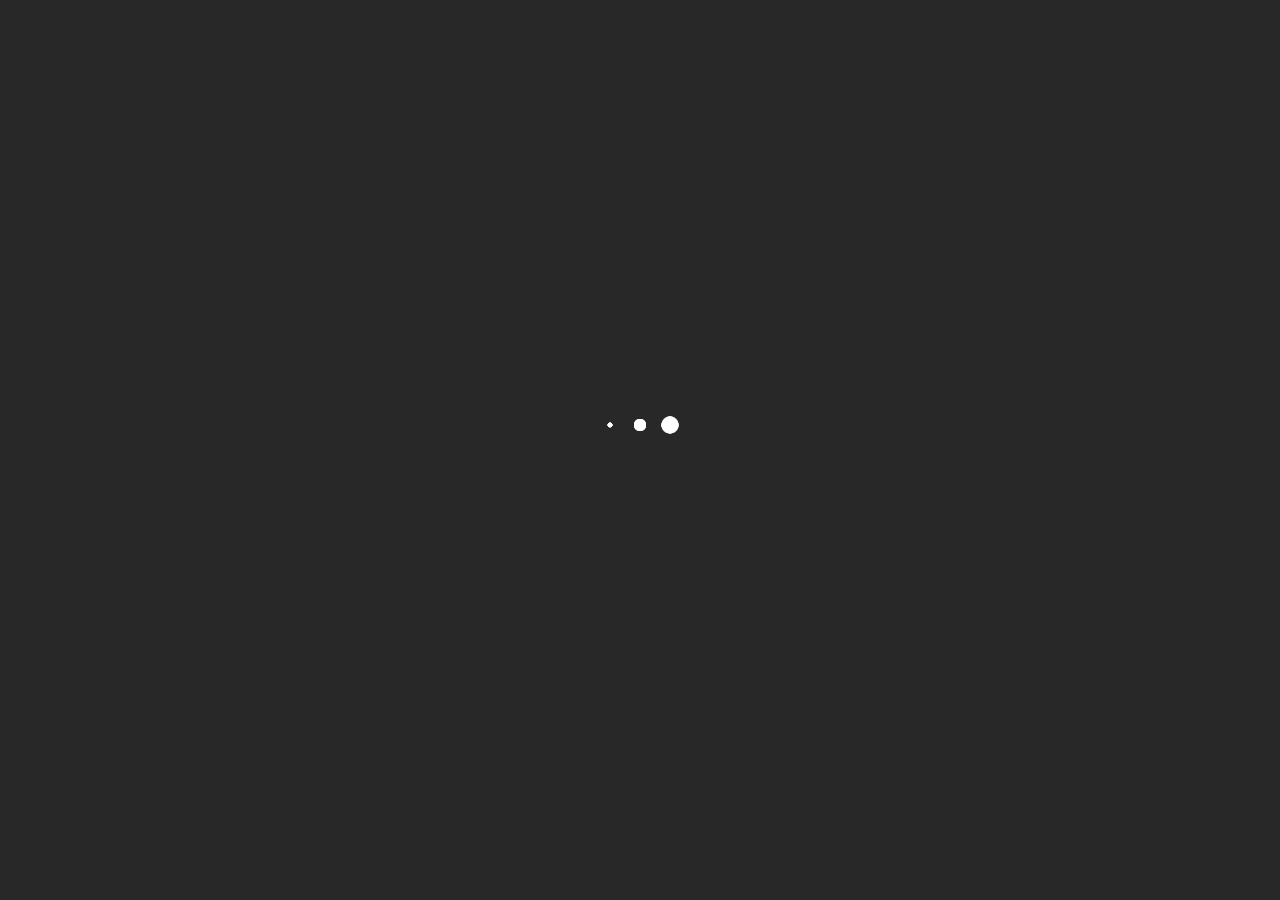
==== story.html @ 774cad44 "NEW TRAINING" ====
<!DOCTYPE HTML>
<html style="height: 100%;" lang="en-US">
<head>
    
    <meta http-equiv="Content-Type" content="text/html;charset=utf-8">
    <!-- Created using Storyline 360 - http://www.articulate.com  -->
    <!-- version: 3.32.20313.0 -->

    <title>EmpowHER - Problem Solving</title>
    <style>
        body {
            background: #ffffff;
            overflow: hidden;
        }

        html, body, table {
            height: 100%;
            width: 100%;
            margin: 0;
            padding: 0;
            border: 0;
        }

        table td {
            vertical-align: middle;
            text-align: center;
        }

        #nosupport {
            background: #f5f5f5;
            margin: 50px 65px;
            border: 1px solid #d5d5d5;
            width: calc(100% - 130px);
            height: calc(100% - 100px);
        }

        p {
            font-family: 'Helvetica Neue', Helvetica, Arial, Verdana, sans-serif;
            font-size: 12pt;
            color: #303030;
        }

        a {
            color: #2D9DDA;
            text-decoration: none !important;
        }

    </style>
    <script>
        var html5Supported = true;

    </script>
    <!--[if lte IE 9]><script>html5Supported = false;</script><![endif]-->

    <script type="text/javascript">

        function routePlayer() {

            var settings = {
                lmsEnabled: false,
                tincanEnabled: false,
                aoEnabled: false,
                runtimeOrder: [{"type":"html5","url":"story_html5.html"}],
                warnOnCommitFail: false
            };

            var PARAM_WARN_ON_COMMIT = {name: 'warncommit', value: 1},
                    PARAM_LMS = {name: 'lms', value: 1},
                    PARAM_TINCAN = {name: 'tincan', value: true},
                    PARAM_AO = {name: 'aosupport', value: true};

            var detection = {
                agent: navigator.userAgent,

                flashEnabled: function() {
                    var description, version, flashAX,
                            plugin = navigator.plugins["Shockwave Flash"];

                    if (plugin != null) {
                        description = plugin.description.split(" ");
                        version = Number(description[description.length - 2]);

                        return (version >= 10) || isNaN(version);
                    } else {
                        try {
                            flashAX = new ActiveXObject("ShockwaveFlash.ShockwaveFlash.10");
                            return (flashAX != null);
                        } catch (e) {
                        }
                    }

                    return false;
                },
				
                isFlashWaiting: function() {
                    var html = '',
                    divFlash = document.getElementById('flashCheck'),
                    player;

                    html += '<object width="100px" height="100px" id="player" type="application/x-shockwave-flash">';
                    html += '<param name="name" value="player" />';
                    html += '<param name="wmode" value="opaque" />';
                    html += '<param name="allowScriptAccess" value="always" />';
                    html += '</object>';

                    divFlash.innerHTML = html;
                    player = document.getElementById('player');

                    return player != null && player.getBoundingClientRect().width > 0;
                },

                html5Enabled: function() {
                    return html5Supported;
                },

                ampEnabled: function() {
                    return ((this.isIOS() && this.isIPad()) || this.isAndroid());
                },

                isIOS: function() {
                    return (this.agent.indexOf("AppleWebKit/") > -1 && this.agent.indexOf("Mobile/") > -1)
                },

                isAndroid: function() {
                    return (this.agent.indexOf("Android") > -1);
                },

                isIPad: function() {
                    return (this.agent.indexOf("iPad") > -1);
                },

                isEdge: function() {
                    var hasGlCapability = (function() {
                        var canv = document.createElement('canvas'),
                            gl = canv.getContext('webgl') || canv.getContext('experimental-webgl');
                        canv = null;
                        return gl != null;
                    }());
                    return window.MSBlobBuilder != null && window.msCrypto == null && hasGlCapability;
                }
            };

            var router = {

                init: function() {
                    var i, url, launchInfo,
                        redirected = false,
                        order = settings.runtimeOrder,
                        launchMap = {
                            flash: {
                                isEnabled: 'flashEnabled',
                                getParams: 'getFlashParams',
                                delim: '?'
                            },
                            html5: {
                                isEnabled: 'html5Enabled',
                                getParams: 'getHtml5Params',
                                delim: '?'
                            },
                            amp: {
                                isEnabled: 'ampEnabled',
                                getParams: 'getAmpParams',
                                delim: '#'
                            }
                        };

                    if (document.location.search.toLowerCase().indexOf('forceflash') != -1) {
                        this.moveFlashToStartOfOrder(order);
                    }

                    for (i = 0; i < order.length; i++) {
                        launchInfo = launchMap[order[i].type];
                        url = order[i].url;

                        if (detection[launchInfo.isEnabled]()) {
                            this.redirect(url, this[launchInfo.getParams](), launchInfo.delim);
                            redirected = true;
                            break;
                        }
                    }

                    if (!redirected) {
                        if (
                            detection.isEdge() &&
                            order[0].type === 'flash' &&
                            detection.isFlashWaiting()
                        ) {
                            launchInfo = launchMap[order[0].type];
                            url = order[0].url;
                            this.redirect(url, this[launchInfo.getParams](), launchInfo.delim);
                        } else {
                            document.getElementById('nosupport').style.visibility = 'visible';
                        }
                    }
                },

                moveFlashToStartOfOrder: function (order) {
                    var i,
                        flashIndex = -1;
                    for (i = 0; i < order.length; i++) {
                        if (order[i].type == "flash") {
                            flashIndex = i;
                            break;
                        }
                    }
                    if (flashIndex != -1) {
                        order.splice(0, 0, order.splice(flashIndex, 1)[0]);
                    }
                },

                getQueryString: function (params) {
                    params = params || [];
                    var i,
                            queryString = document.location.search.substr(1),
                            paramArr = queryString.length > 0 ? queryString.split('&') : [];

                    for (i = 0; i < params.length; i++) {
                        paramArr.push([params[i].name, params[i].value].join('='));
                    }

                    return paramArr.join('&');
                },

                formatUrl: function (url, params, delim) {
                    delim = delim || '?';

                    var queryString = this.getQueryString(params);

                    if (queryString != null && queryString.length > 0) {
                        return [url, queryString].join(delim);
                    }

                    return url;
                },

                redirect: function (url, params, delim) {
                    window.location.replace(this.formatUrl(url, params, delim));
                },

                getFlashParams: function () {
                    return [];
                },

                getHtml5Params: function () {
                    var params = [];
                    if (settings.tincanEnabled) {
                        params.push(PARAM_TINCAN);
                    } else if (settings.lmsEnabled) {
                        params.push(PARAM_LMS);
                        if (settings.warnOnCommitFail) {
                            params.push(PARAM_WARN_ON_COMMIT);
                        }
                    }

                    return params;
                },

                getAmpParams: function () {
                    var tincanProto = settings.aoEnabled || settings.tincanEnabled,
                            params = [];
                    // build AMP params
                    if (tincanProto) {
                        params.push(PARAM_TINCAN);
                        if (settings.aoEnabled) {
                            params.push(PARAM_AO);
                        }
                    }
                    return params;
                }
            };

            router.init();
        };

    </script>
</head>
<body onload="routePlayer()" style="height: 100%;">
<div id="nosupport" style="visibility: hidden;">
    <table>
        <tr>
            <td>
                <p>
                    <svg xmlns="http://www.w3.org/2000/svg" width="90.2" height="74.9" viewBox="0 0 90 75" version="1.1">
                        <g transform="scale(.1)">
                            <path d="m409 7c54-25 106 20 130 66 106 170 213 340 320 510 17 28 32 63 19 96-14 36-55 51-91 51-224 1-448 0-672 0-35 1-76-3-100-33-26-32-15-77 5-108 107-173 216-344 324-517 16-26 35-53 65-65z"
                                  fill="#4c4c4c"></path>
                            <path d="m419 57c26-20 55 4 68 27 109 174 218 348 328 522 9 17 23 35 17 55-11 20-36 18-55 19-224 0-447 0-670 0-20-1-46 1-57-19-5-18 6-34 14-48 109-174 218-348 327-522 9-12 17-25 28-34z"
                                  fill="#f5f5f5"></path>
                            <path d="m429 179c25-12 58 8 56 35-1 81-5 161-10 242 2 32-49 39-57 9-7-73-6-146-11-219-1-24-4-56 22-67zM430 539 430 539 430 539c45-24 80 53 32 72-45 24-80-53-32-72z"
                                  fill="#4c4c4c"></path>
                        </g>
                    </svg>
                </p>
                <p>This course cannot be played because your web browser does not support HTML5.</p>
                <p><a href=""></a></p>

            </td>
        </tr>
    </table>
</div>
<div id="flashCheck" style="visibility: hidden" >
</div>
</body>
</html>
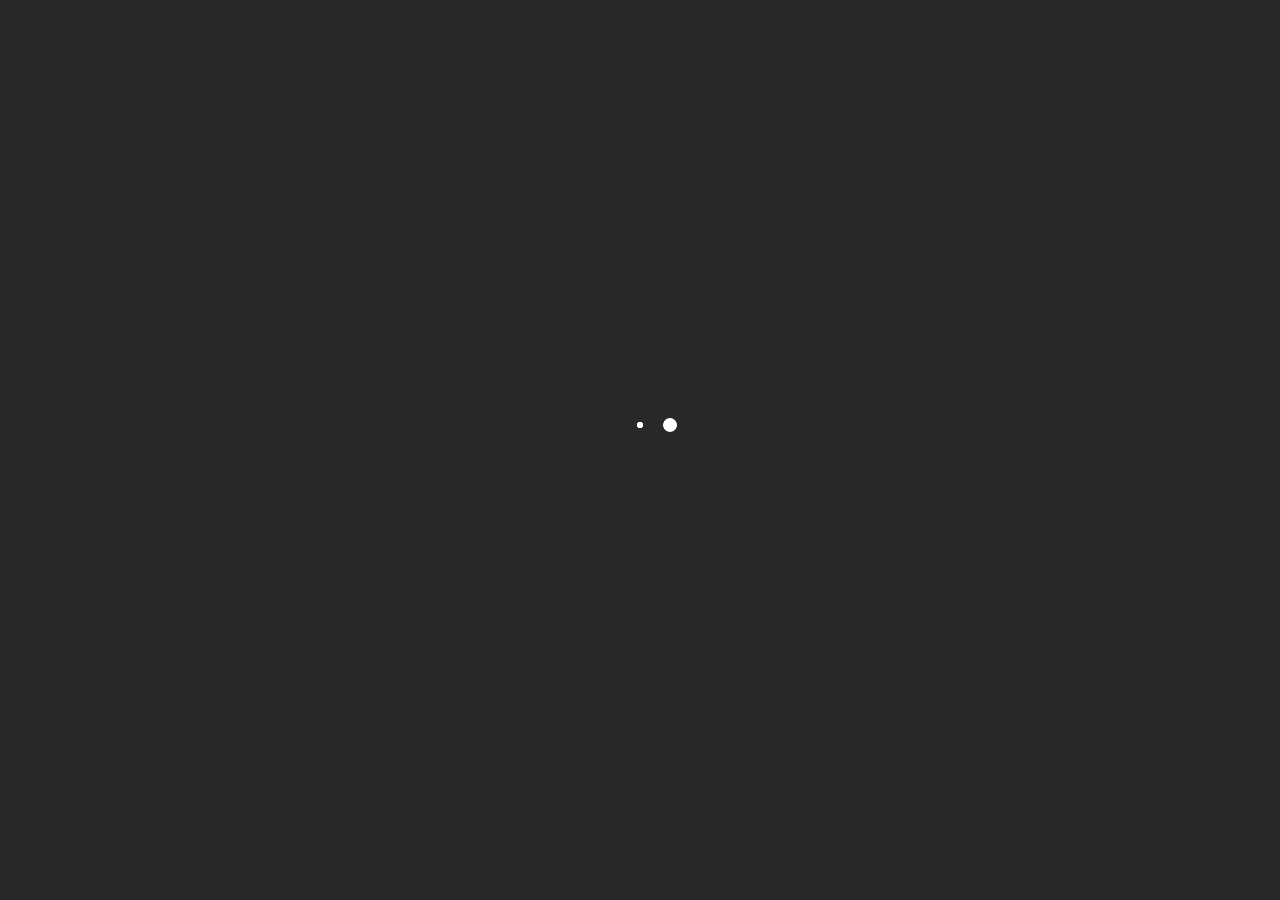
==== commit 7289e579: "test" ====
--- a/story.html
+++ b/story.html
@@ -6,7 +6,7 @@
     <!-- Created using Storyline 360 - http://www.articulate.com  -->
     <!-- version: 3.32.20313.0 -->
 
-    <title>EmpowHER - Problem Solving</title>
+    <title>EmpowHER Series - Problem Solving</title>
     <style>
         body {
             background: #ffffff;
